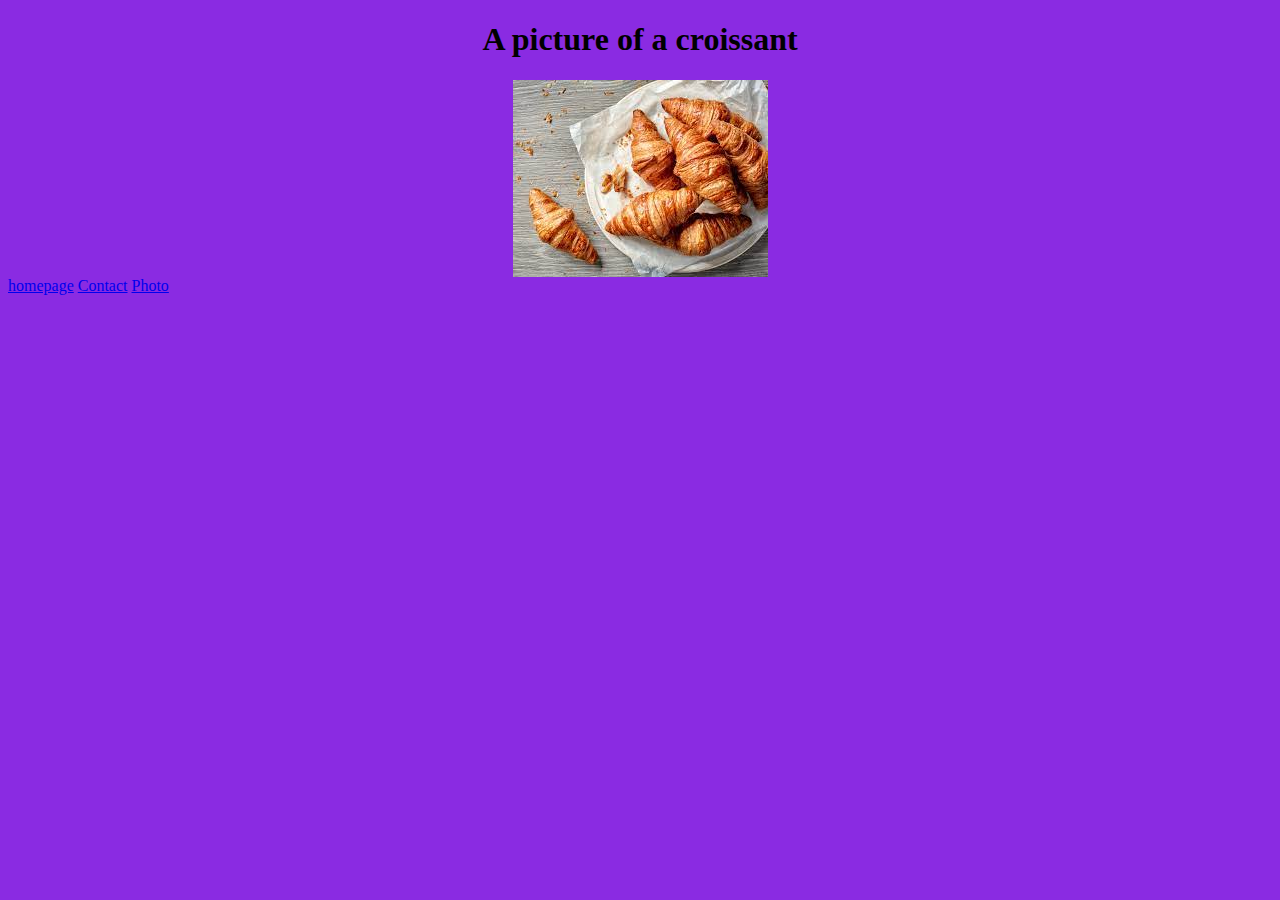
==== photo.html @ 9c5ac9d0 "changed background color" ====
<!DOCTYPE html>
<html lang="en">
  <head>
    <meta charset="UTF-8" />
    <meta http-equiv="X-UA-Compatible" content="IE=edge" />
    <meta name="viewport" content="width=device-width, initial-scale=1.0" />
    <link rel="stylesheet" href="src/style.css" />
    <title>photo</title>
  </head>
  <body>
    <h1>A picture of a croissant</h1>
    <img
    src="[data-uri]""
    />
    <a href="/"> homepage</a>
    <a href="/contact.html"> Contact</a>
    <a href="/photo.html"> Photo</a>
  </body>
</html>
---- src/style.css ----
h1 {
  text-align: center;
}

img {
  display: block;
  margin: 0 auto;
}
body {
  background-color: blueviolet;
}
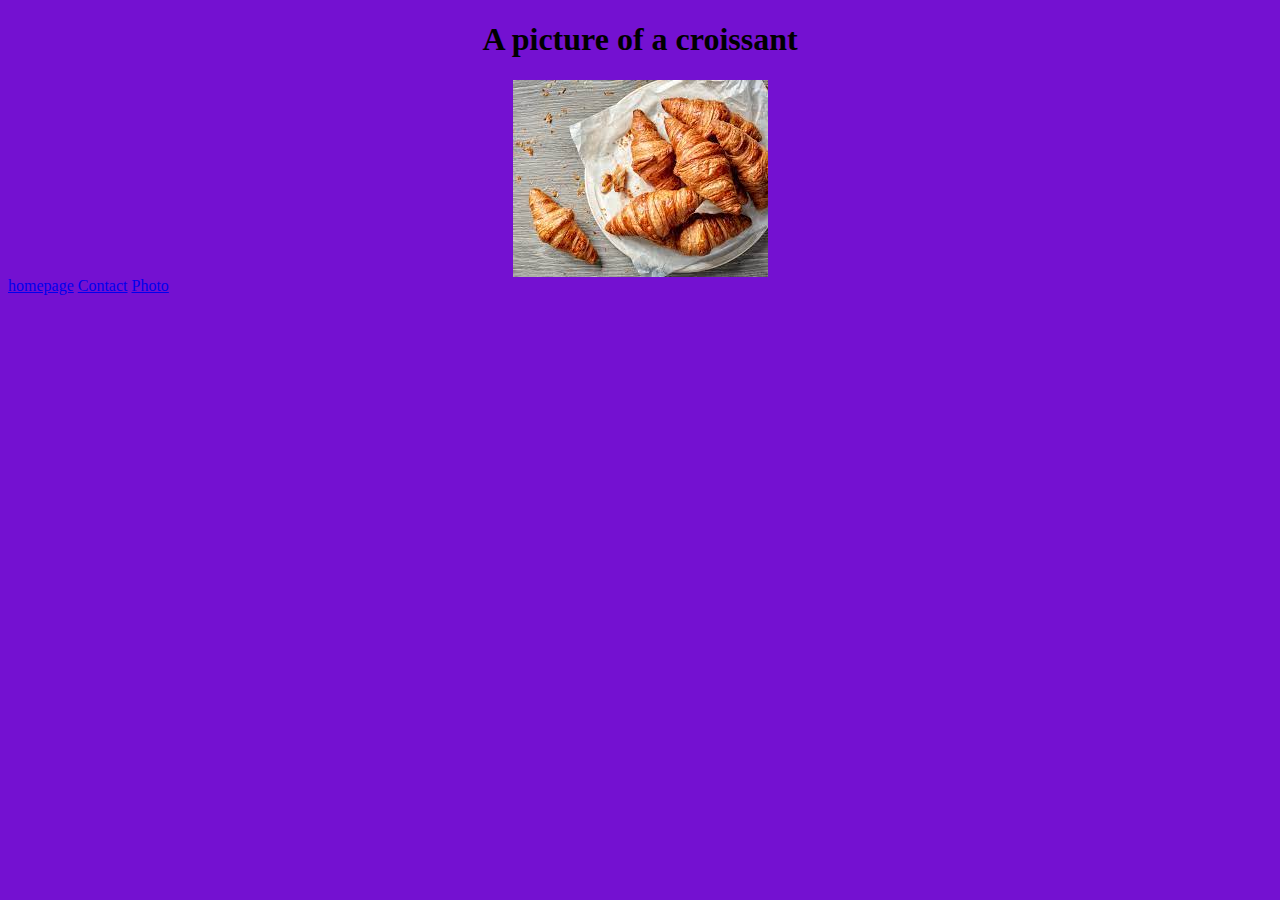
==== commit bd9e0b6e: "SEO" ====
--- a/photo.html
+++ b/photo.html
@@ -5,12 +5,14 @@
     <meta http-equiv="X-UA-Compatible" content="IE=edge" />
     <meta name="viewport" content="width=device-width, initial-scale=1.0" />
     <link rel="stylesheet" href="src/style.css" />
-    <title>photo</title>
+    <title>photo about</title>
+    <title>photo about croissant</title>
   </head>
   <body>
     <h1>A picture of a croissant</h1>
     <img
-    src="[data-uri]""
+      src="[data-uri]"
+      alt="croissant"
     />
     <a href="/"> homepage</a>
     <a href="/contact.html"> Contact</a>
--- a/src/style.css
+++ b/src/style.css
@@ -7,5 +7,5 @@
   margin: 0 auto;
 }
 body {
-  background-color: blueviolet;
+  background-color: rgb(116, 17, 209);
 }
